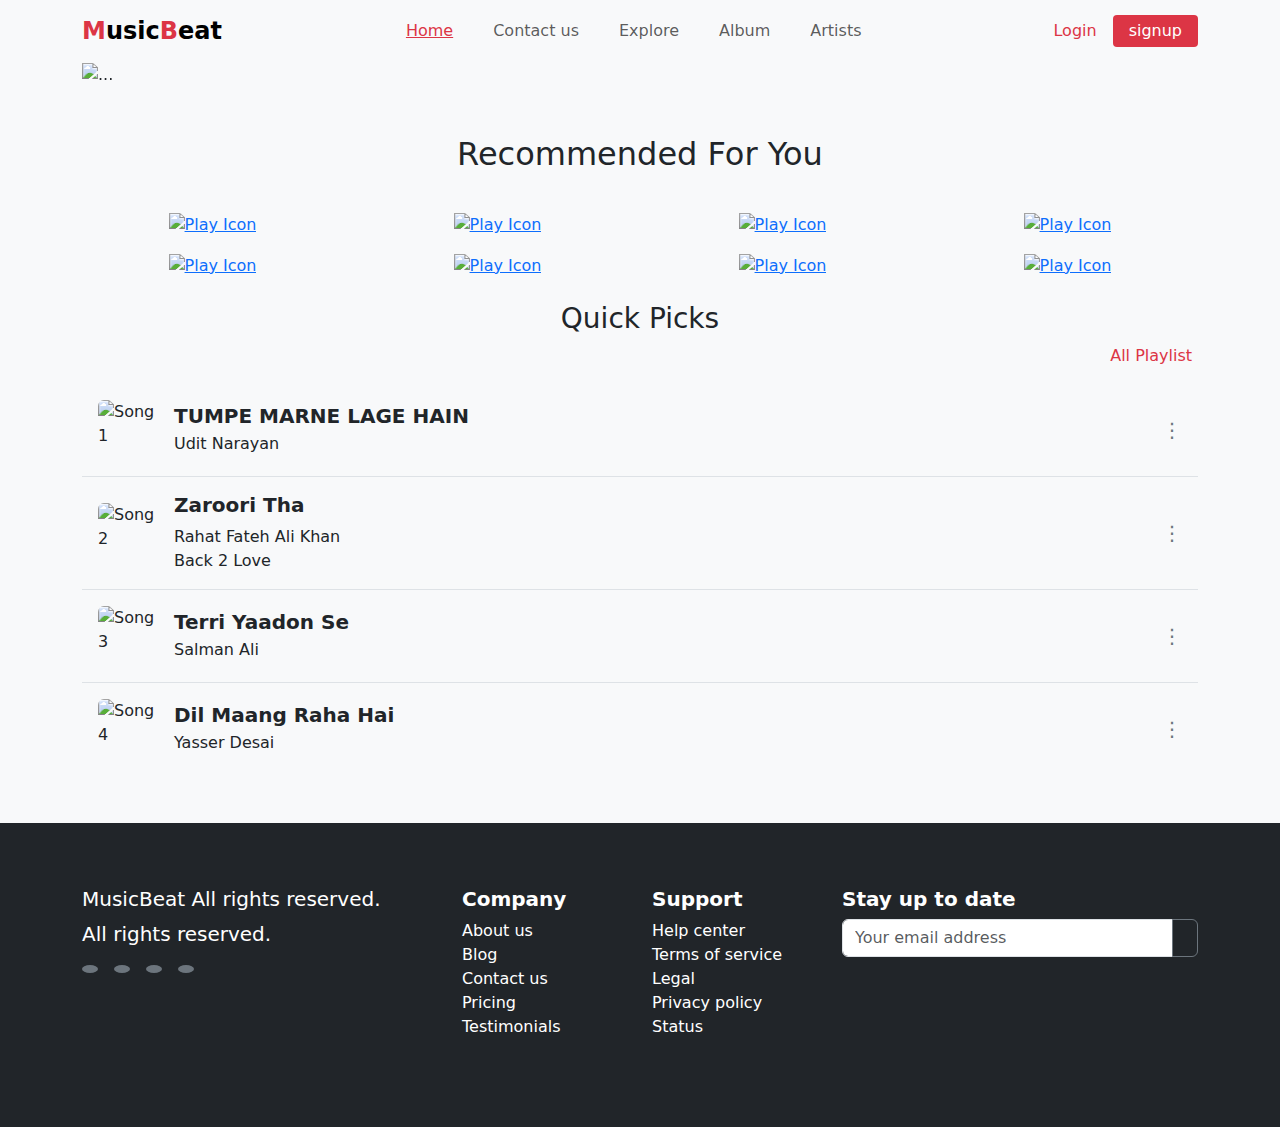
==== pages/Album/Album.htm @ 616835e8 "some changes on album page" ====
<!DOCTYPE html>
<html lang="en">

<head>
    <meta charset="UTF-8">
    <meta name="viewport" content="width=device-width, initial-scale=1.0">
    <title>MusicBeat</title>
    <link href="https://cdn.jsdelivr.net/npm/bootstrap@5.3.3/dist/css/bootstrap.min.css" rel="stylesheet"
        integrity="sha384-QWTKZyjpPEjISv5WaRU9OFeRpok6YctnYmDr5pNlyT2bRjXh0JMhjY6hW+ALEwIH" crossorigin="anonymous">
    <script src="https://cdn.jsdelivr.net/npm/bootstrap@5.3.3/dist/js/bootstrap.bundle.min.js"
        integrity="sha384-YvpcrYf0tY3lHB60NNkmXc5s9fDVZLESaAA55NDzOxhy9GkcIdslK1eN7N6jIeHz"
        crossorigin="anonymous"></script>
    <link rel="stylesheet" href="../../index.css">
    <script src="https://code.iconify.design/iconify-icon/2.1.0/iconify-icon.min.js"></script>
</head>

<body class=" bg-light">
    <nav class="navbar navbar-expand-lg navbar-light bg-light">
        <div class="container img-fluid">
            <a class="navbar-brand fw-bold fs-4" href="../../index.htm"><span class="text-danger">M</span>usic<span
                    class="text-danger">B</span>eat</a>
            <button class="navbar-toggler" type="button" data-bs-toggle="collapse" data-bs-target="#navbarNav"
                aria-controls="navbarNav" aria-expanded="false" aria-label="Toggle navigation">
                <span class="navbar-toggler-icon"></span>
            </button>
            <div class="collapse navbar-collapse" id="navbarNav">
                <ul class="navbar-nav d-flex justify-content-between m-auto">
                    <li class="me-4">
                        <a class="nav-link active text-danger text-decoration-underline" aria-current="page"
                            href="../../index.htm">Home</a>
                    </li>
                    <li class="me-4">
                        <a class="nav-link" href="../contact/contact.html">Contact us</a>
                    </li>
                    <li class="me-4">
                        <a class="nav-link" href="../Explor/Explor.htm">Explore</a>
                    </li>
                    <li class="me-4">
                        <a class="nav-link" href="../Album/Album.htm">Album</a>
                    </li>
                    <li class="me-4">
                        <a class="nav-link" href="../../artists.html">Artists</a>
                    </li>
                </ul>
                <a class="me-3 text-danger text-decoration-none" href="./pages/login/login.htm">Login</a>
                <a class="border-0 bg-danger text-white rounded-1 p-1 px-3 text-decoration-none"
                    href="../sign up/signup.htm">signup</a>
            </div>
        </div>
    </nav>
    <div id="carouselExampleSlidesOnly " class="container " data-bs-ride="carousel">
        <div class="carousel-inner">
            <div class="carousel-item active">
                <img src="../../imges/image (12).png" class=" w-100 img-fluid h-100" alt="...">
            </div>
        </div>
    </div>


    <div class="container my-3">
        <h2 class="text-center mb-4 mt-5">Recommended For You</h2>

        <div class="row rounded-5 border-4 text-center"> <!-- Video Items -->
            <div class="col-lg-3 col-md-4 col-sm-6 col-12 mt-3">
                <div class="video-container"> <a href="https://youtu.be/Xc9MrgDm7NI?si=xQ1xi1ndEG8oIZUp"
                        target="_blank"> <img src="../../imges/Frame 125.png" class="play-icon img-fluid"
                            alt="Play Icon"> </a> </div>
            </div>
            <div class="col-lg-3 col-md-4 col-sm-6 col-12 mt-3">
                <div class="video-container"> <a href="https://youtu.be/zFM55tvu5dQ?si=yUriw8_FTIZ8zJrY"
                        target="_blank"> <img src="../../imges/Frame 126.png" class="play-icon img-fluid"
                            alt="Play Icon"> </a> </div>
            </div>
            <div class="col-lg-3 col-md-4 col-sm-6 col-12 mt-3">
                <div class="video-container"> <a href="https://youtu.be/ySNvGNrd1J8?si=A-y0E4ppeQFEPXuu"
                        target="_blank"> <img src="../../imges/Frame 129.png" class="play-icon img-fluid"
                            alt="Play Icon"> </a> </div>
            </div>
            <div class="col-lg-3 col-md-4 col-sm-6 col-12 mt-3">
                <div class="video-container"> <a href="https://youtu.be/Zo_w7it7IPw?si=1r92JRXuylhn9y-r"
                        target="_blank"> <img src="../../imges/Frame 130.png" class="play-icon img-fluid"
                            alt="Play Icon"> </a> </div>
            </div>
            <div class="col-lg-3 col-md-4 col-sm-6 col-12 mt-3">
                <div class="video-container"> <a href="https://youtu.be/WEQ6U8ZMGKM?si=wIHla7WNpeq_1NDS"
                        target="_blank"> <img src="../../imges/Frame 131.png" class="play-icon img-fluid"
                            alt="Play Icon"> </a> </div>
            </div>
            <div class="col-lg-3 col-md-4 col-sm-6 col-12 mt-3">
                <div class="video-container"> <a href="https://youtu.be/6QqtOJaq5Oo?si=8pt4jEth3-c5EPje"
                        target="_blank"> <img src="../../imges/Frame 132.png" class="play-icon img-fluid"
                            alt="Play Icon"> </a> </div>
            </div>
            <div class="col-lg-3 col-md-4 col-sm-6 col-12 mt-3">
                <div class="video-container"> <a href="https://youtu.be/lX3vT_Gm_HE?si=MKeW9nTJXAbjORHg"
                        target="_blank"> <img src="../../imges/Frame 133.png" class="play-icon img-fluid"
                            alt="Play Icon"> </a> </div>
            </div>
            <div class="col-lg-3 col-md-4 col-sm-6 col-12 mt-3">
                <div class="video-container"> <a href="https://youtu.be/NJYYseJfask?si=BX3scucQqu0nFDPe"
                        target="_blank"> <img src="../../imges/Frame 134.png" class="play-icon img-fluid"
                            alt="Play Icon"> </a> </div>
            </div>
        </div> <!-- Quick Picks Section -->
        <div class="container mt-4">
            <h3 class="mb-0 text-center">Quick Picks</h3>
        </div>
        <div class="text-end mt-2"> <button class="text-danger bg-light border-0 pb-3">All Playlist</button> </div>
        <!-- Music Items -->
        <div class="d-flex p-3 border-bottom align-items-center"> <img src="../../imges/image (15).png" alt="Song 1"
                class="rounded me-3" style="width: 60px; height: 60px; object-fit: cover;">
            <div>
                <h5 class="mb-1 text-dark fw-bold">TUMPE MARNE <span class="d-none d-sm-inline">LAGE HAIN</span></h5>
                <p class="mb-0 text-start">Udit Narayan</p>
            </div> <span class="fs-5 text-secondary ms-auto">⋮</span>
        </div>
        <div class="d-flex p-3 border-bottom align-items-center"> <img src="../../imges/image (17).png" alt="Song 2"
                class="rounded me-3" style="width: 60px; height: 60px; object-fit: cover;">
            <div>
                <h5 class=" fw-bold text-dark   text-start">Zaroori Tha</h5>
                <p class="mb-0 text-start">Rahat Fateh Ali Khan <br> Back 2 Love</p>
            </div> <span class="fs-5 text-secondary ms-auto">⋮</span>
        </div>
        <div class="d-flex p-3 border-bottom align-items-center"> <img src="../../imges/image (18).png" alt="Song 3"
                class="rounded me-3" style="width: 60px; height: 60px; object-fit: cover;">
            <div>
                <h5 class="mb-1 text-dark fw-bold">Terri Yaadon Se</h5>
                <p class="mb-0 text-start">Salman Ali</p>
            </div> <span class="fs-5 text-secondary ms-auto">⋮</span>
        </div>
        <div class="d-flex p-3 align-items-center"> <img src="../../imges/image (19).png" alt="Song 4"
                class="rounded me-3" style="width: 60px; height: 60px; object-fit: cover;">
            <div>
                <h5 class="mb-1 text-dark fw-bold">Dil Maang Raha Hai</h5>
                <p class="mb-0 text-start">Yasser Desai</p>
            </div> <span class="fs-5 text-secondary ms-auto">⋮</span>
        </div>

    </div>
    </div>
    <footer class="bg-dark text-white mt-5 pt-5 pb-5">
        <div class="container">
            <div class="row">

                <div class="col-md-4 col-12 mb-4">
                    <h5 class="mt-3">MusicBeat All rights reserved.</h5>
                    <p class="fs-5">All rights reserved.</p>
                    <div class="d-flex justify-content-start">
                        <a href="#" class="me-3 bg-secondary text-white p-1 px-2 rounded-circle">
                            <iconify-icon class="fs-4 mt-1" icon="ri:facebook-fill"></iconify-icon>
                        </a>
                        <a href="#" class="me-3 bg-secondary text-white p-1 px-2 rounded-circle">
                            <iconify-icon class="fs-4 mt-1" icon="ri:instagram-line"></iconify-icon>
                        </a>
                        <a href="#" class="me-3 bg-secondary text-white p-1 px-2 rounded-circle">
                            <iconify-icon class="fs-4 mt-1" icon="mdi:twitter"></iconify-icon>
                        </a>
                        <a href="#" class="me-3 bg-secondary text-white p-1 px-2 rounded-circle">
                            <iconify-icon class="fs-4 mt-1" icon="line-md:youtube-filled"></iconify-icon> </a>
                    </div>
                </div>


                <div class="col-md-2 col-12 mb-4">
                    <h5 class="mt-3 fw-bold">Company</h5>
                    <ul class="list-unstyled">
                        <li><a class="text-decoration-none text-white mt-2" ref="#" class="text-white">About us</a></li>
                        <li><a class="text-decoration-none text-white mt-2" ref="#" class="text-white">Blog</a></li>
                        <li><a class="text-decoration-none text-white mt-2" ref="#" class="text-white">Contact us</a>
                        </li>
                        <li><a class="text-decoration-none text-white mt-2" ref="#" class="text-white">Pricing</a></li>
                        <li><a class="text-decoration-none text-white mt-2" ref="#" class="text-white">Testimonials</a>
                        </li>
                    </ul>
                </div>


                <div class="col-md-2 col-12 mb-4">
                    <h5 class="mt-3 fw-bold">Support</h5>
                    <ul class="list-unstyled">
                        <li><a class="text-decoration-none text-white mt-2" ref="#" class="text-white">Help center</a>
                        </li>
                        <li><a class="text-decoration-none text-white mt-2" ref="#" class="text-white">Terms of
                                service</a></li>
                        <li><a class="text-decoration-none text-white mt-2" ref="#" class="text-white">Legal</a></li>
                        <li><a class="text-decoration-none text-white mt-2" ref="#" class="text-white">Privacy
                                policy</a></li>
                        <li><a class="text-decoration-none text-white mt-2" ref="#" class="text-white">Status</a></li>
                    </ul>
                </div>


                <div class="col-md-4 col-12 mb-4">
                    <h5 class="mt-3 fw-bold">Stay up to date</h5>
                    <div class="input-group mt-2">
                        <input type="email" class="form-control" placeholder="Your email address"
                            aria-label="Your email address">
                        <button class="btn btn-outline-secondary" type="button">
                            <iconify-icon class="fs-2 text-white" icon="mingcute:send-line"></iconify-icon>
                        </button>
                    </div>
                </div>
            </div>
        </div>
        </div>
    </footer>


</html>
</body>
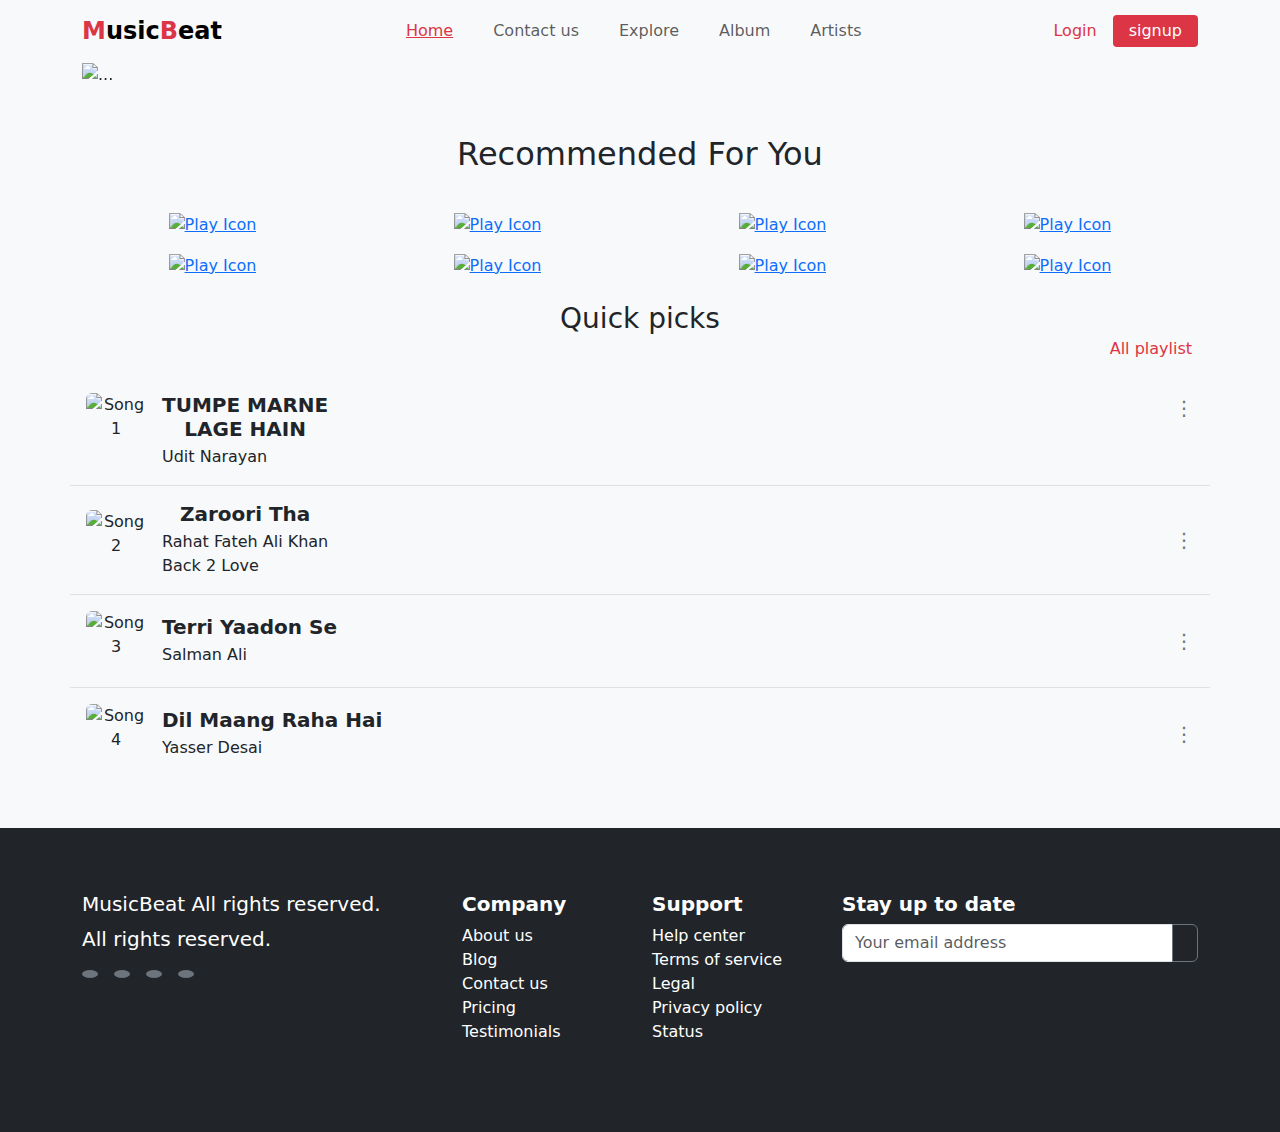
==== commit 5ae02056: "all perfact" ====
--- a/pages/Album/Album.htm
+++ b/pages/Album/Album.htm
@@ -42,7 +42,7 @@
                         <a class="nav-link" href="../../artists.html">Artists</a>
                     </li>
                 </ul>
-                <a class="me-3 text-danger text-decoration-none" href="./pages/login/login.htm">Login</a>
+                <a class="me-3 text-danger text-decoration-none" href="../login/login.html">Login</a>
                 <a class="border-0 bg-danger text-white rounded-1 p-1 px-3 text-decoration-none"
                     href="../sign up/signup.htm">signup</a>
             </div>
@@ -60,88 +60,141 @@
     <div class="container my-3">
         <h2 class="text-center mb-4 mt-5">Recommended For You</h2>
 
-        <div class="row rounded-5 border-4 text-center"> <!-- Video Items -->
-            <div class="col-lg-3 col-md-4 col-sm-6 col-12 mt-3">
-                <div class="video-container"> <a href="https://youtu.be/Xc9MrgDm7NI?si=xQ1xi1ndEG8oIZUp"
-                        target="_blank"> <img src="../../imges/Frame 125.png" class="play-icon img-fluid"
-                            alt="Play Icon"> </a> </div>
-            </div>
-            <div class="col-lg-3 col-md-4 col-sm-6 col-12 mt-3">
-                <div class="video-container"> <a href="https://youtu.be/zFM55tvu5dQ?si=yUriw8_FTIZ8zJrY"
-                        target="_blank"> <img src="../../imges/Frame 126.png" class="play-icon img-fluid"
-                            alt="Play Icon"> </a> </div>
-            </div>
-            <div class="col-lg-3 col-md-4 col-sm-6 col-12 mt-3">
-                <div class="video-container"> <a href="https://youtu.be/ySNvGNrd1J8?si=A-y0E4ppeQFEPXuu"
-                        target="_blank"> <img src="../../imges/Frame 129.png" class="play-icon img-fluid"
-                            alt="Play Icon"> </a> </div>
-            </div>
-            <div class="col-lg-3 col-md-4 col-sm-6 col-12 mt-3">
-                <div class="video-container"> <a href="https://youtu.be/Zo_w7it7IPw?si=1r92JRXuylhn9y-r"
-                        target="_blank"> <img src="../../imges/Frame 130.png" class="play-icon img-fluid"
-                            alt="Play Icon"> </a> </div>
-            </div>
-            <div class="col-lg-3 col-md-4 col-sm-6 col-12 mt-3">
-                <div class="video-container"> <a href="https://youtu.be/WEQ6U8ZMGKM?si=wIHla7WNpeq_1NDS"
-                        target="_blank"> <img src="../../imges/Frame 131.png" class="play-icon img-fluid"
-                            alt="Play Icon"> </a> </div>
-            </div>
-            <div class="col-lg-3 col-md-4 col-sm-6 col-12 mt-3">
-                <div class="video-container"> <a href="https://youtu.be/6QqtOJaq5Oo?si=8pt4jEth3-c5EPje"
-                        target="_blank"> <img src="../../imges/Frame 132.png" class="play-icon img-fluid"
-                            alt="Play Icon"> </a> </div>
-            </div>
-            <div class="col-lg-3 col-md-4 col-sm-6 col-12 mt-3">
-                <div class="video-container"> <a href="https://youtu.be/lX3vT_Gm_HE?si=MKeW9nTJXAbjORHg"
-                        target="_blank"> <img src="../../imges/Frame 133.png" class="play-icon img-fluid"
-                            alt="Play Icon"> </a> </div>
-            </div>
-            <div class="col-lg-3 col-md-4 col-sm-6 col-12 mt-3">
-                <div class="video-container"> <a href="https://youtu.be/NJYYseJfask?si=BX3scucQqu0nFDPe"
-                        target="_blank"> <img src="../../imges/Frame 134.png" class="play-icon img-fluid"
-                            alt="Play Icon"> </a> </div>
-            </div>
-        </div> <!-- Quick Picks Section -->
-        <div class="container mt-4">
-            <h3 class="mb-0 text-center">Quick Picks</h3>
-        </div>
-        <div class="text-end mt-2"> <button class="text-danger bg-light border-0 pb-3">All Playlist</button> </div>
-        <!-- Music Items -->
-        <div class="d-flex p-3 border-bottom align-items-center"> <img src="../../imges/image (15).png" alt="Song 1"
-                class="rounded me-3" style="width: 60px; height: 60px; object-fit: cover;">
-            <div>
-                <h5 class="mb-1 text-dark fw-bold">TUMPE MARNE <span class="d-none d-sm-inline">LAGE HAIN</span></h5>
-                <p class="mb-0 text-start">Udit Narayan</p>
-            </div> <span class="fs-5 text-secondary ms-auto">⋮</span>
-        </div>
-        <div class="d-flex p-3 border-bottom align-items-center"> <img src="../../imges/image (17).png" alt="Song 2"
-                class="rounded me-3" style="width: 60px; height: 60px; object-fit: cover;">
-            <div>
-                <h5 class=" fw-bold text-dark   text-start">Zaroori Tha</h5>
-                <p class="mb-0 text-start">Rahat Fateh Ali Khan <br> Back 2 Love</p>
-            </div> <span class="fs-5 text-secondary ms-auto">⋮</span>
-        </div>
-        <div class="d-flex p-3 border-bottom align-items-center"> <img src="../../imges/image (18).png" alt="Song 3"
-                class="rounded me-3" style="width: 60px; height: 60px; object-fit: cover;">
-            <div>
-                <h5 class="mb-1 text-dark fw-bold">Terri Yaadon Se</h5>
-                <p class="mb-0 text-start">Salman Ali</p>
-            </div> <span class="fs-5 text-secondary ms-auto">⋮</span>
-        </div>
-        <div class="d-flex p-3 align-items-center"> <img src="../../imges/image (19).png" alt="Song 4"
-                class="rounded me-3" style="width: 60px; height: 60px; object-fit: cover;">
-            <div>
-                <h5 class="mb-1 text-dark fw-bold">Dil Maang Raha Hai</h5>
-                <p class="mb-0 text-start">Yasser Desai</p>
-            </div> <span class="fs-5 text-secondary ms-auto">⋮</span>
-        </div>
-
-    </div>
+        <div class="row  rounded-5 border-4 text-center">
+            <div class="col-lg-3 col-md-6 col-xs-12 mt-3">
+                <div class="video-container ">
+
+                    <a href="https://youtu.be/Xc9MrgDm7NI?si=xQ1xi1ndEG8oIZUp" target="_blank">
+                        <img src="../../imges/Frame 125.png" class="play-icon" alt="Play Icon">
+                    </a>
+
+                </div>
+
+            </div>
+            <div class="col-lg-3 col-md-6 col-xs-12 mt-3 ">
+                <div class="video-container ">
+
+                    <a href="https://youtu.be/zFM55tvu5dQ?si=yUriw8_FTIZ8zJrY" target="_blank">
+                        <img src="../../imges/Frame 126.png" class="play-icon" alt="Play Icon">
+                    </a>
+
+                </div>
+
+            </div>
+            <div class="col-lg-3 col-md-6 col-xs-12 mt-3 ">
+                <div class="video-container ">
+
+                    <a href="https://youtu.be/ySNvGNrd1J8?si=A-y0E4ppeQFEPXuu" target="_blank">
+                        <img src="../../imges/Frame 129.png" class="play-icon" alt="Play Icon">
+                    </a>
+
+                </div>
+
+            </div>
+            <div class="col-lg-3 col-md-6 col-xs-12 mt-3 ">
+                <div class="video-container ">
+
+                    <a href="https://youtu.be/Zo_w7it7IPw?si=1r92JRXuylhn9y-r" target="_blank">
+                        <img src="../../imges/Frame 130.png" class="play-icon" alt="Play Icon">
+                    </a>
+                </div>
+            </div>
+            <div class="col-lg-3 col-md-6 col-xs-12 mt-3">
+                <div class="video-container ">
+
+                    <a href="https://youtu.be/WEQ6U8ZMGKM?si=wIHla7WNpeq_1NDS" target="_blank">
+                        <img src="../../imges/Frame 131.png" class="play-icon" alt="Play Icon">
+                    </a>
+
+                </div>
+
+            </div>
+            <div class="col-lg-3 col-md-6 col-xs-12 mt-3">
+                <div class="video-container ">
+
+                    <a href="https://youtu.be/6QqtOJaq5Oo?si=8pt4jEth3-c5EPje" target="_blank">
+                        <img src="../../imges/Frame 132.png" class="play-icon" alt="Play Icon">
+                    </a>
+
+                </div>
+
+            </div>
+            <div class="col-lg-3 col-md-6 col-xs-12 mt-3">
+                <div class="video-container ">
+
+                    <a href="https://youtu.be/lX3vT_Gm_HE?si=MKeW9nTJXAbjORHg" target="_blank">
+                        <img src="../../imges/Frame 133.png" class="play-icon" alt="Play Icon">
+                    </a>
+
+                </div>
+
+            </div>
+            <div class="col-lg-3 col-md-6 col-xs-12 mt-3">
+                <div class="video-container ">
+
+                    <a href="https://youtu.be/NJYYseJfask?si=BX3scucQqu0nFDPe" target="_blank">
+                        <img src="../../imges/Frame 134.png" class="play-icon" alt="Play Icon">
+                    </a>
+
+                </div>
+
+            </div>
+            <div class="container mt-4">
+                <h3 class="mb-0 text-center ">Quick picks</h3>
+            </div>
+            <div class="col text-end d-none d-sm-block">
+                <button class="text-danger bg-light border-0 pb-3" style="margin-top: 1px;">All playlist</button>
+            </div>
+            <!-- Music Item 1 -->
+            <div class="d-flex  p-3 border-bottom">
+                <img src="../../imges/image (15).png" alt="Song 1" class="rounded me-3"
+                    style="width: 60px; height: 60px; object-fit: cover;">
+                <div class="">
+                    <h5 class="mb-1 text-dark fw-bold">TUMPE MARNE <span class="d-none d-sm-block">LAGE HAIN</span></h5>
+                    <p class="mb-0 text-start ">Udit Narayan</p>
+                </div>
+                <span class="fs-5 text-secondary ms-auto">⋮</span>
+            </div>
+
+            <!-- Music Item 2 -->
+            <div class="d-flex align-items-center p-3 border-bottom">
+                <img src="../../imges/image (17).png" alt="Song 2" class="rounded me-3"
+                    style="width: 60px; height: 60px; object-fit: cover;">
+                <div class="">
+                    <h5 class="mb-1 text-dark fw-bold">Zaroori Tha</h5>
+                    <p class="mb-0 text-start">Rahat Fateh Ali Khan <br> Back 2 Love</p>
+                </div>
+                <span class="fs-5 text-secondary  ms-auto">⋮</span>
+            </div>
+
+            <!-- Music Item 3 -->
+            <div class="d-flex align-items-center p-3 border-bottom">
+                <img src="../../imges/image (18).png" alt="Song 3" class="rounded me-3"
+                    style="width: 60px; height: 60px; object-fit: cover;">
+                <div class="">
+                    <h5 class="mb-1 text-dark fw-bold">Terri Yaadon Se</h5>
+                    <p class="mb-0 text-start">Salman Ali</p>
+                </div>
+                <span class="fs-5 text-secondary ms-auto">⋮</span>
+            </div>
+
+            <!-- Music Item 4 -->
+            <div class="d-flex align-items-center p-3">
+                <img src="../../imges/image (19).png" alt="Song 4" class="rounded me-3"
+                    style="width: 60px; height: 60px; object-fit: cover;">
+                <div class="">
+                    <h5 class="mb-1 text-dark fw-bold">Dil Maang Raha Hai</h5>
+                    <p class="mb-0 text-start">Yasser Desai</p>
+                </div>
+                <span class="fs-5 text-secondary  ms-auto">⋮</span>
+            </div>
+
+        </div>
     </div>
     <footer class="bg-dark text-white mt-5 pt-5 pb-5">
         <div class="container">
             <div class="row">
-
+              
                 <div class="col-md-4 col-12 mb-4">
                     <h5 class="mt-3">MusicBeat All rights reserved.</h5>
                     <p class="fs-5">All rights reserved.</p>
@@ -156,54 +209,48 @@
                             <iconify-icon class="fs-4 mt-1" icon="mdi:twitter"></iconify-icon>
                         </a>
                         <a href="#" class="me-3 bg-secondary text-white p-1 px-2 rounded-circle">
-                            <iconify-icon class="fs-4 mt-1" icon="line-md:youtube-filled"></iconify-icon> </a>
+                            <iconify-icon class="fs-4 mt-1" icon="line-md:youtube-filled"></iconify-icon>                        </a>
                     </div>
                 </div>
-
-
+      
+              
                 <div class="col-md-2 col-12 mb-4">
                     <h5 class="mt-3 fw-bold">Company</h5>
                     <ul class="list-unstyled">
-                        <li><a class="text-decoration-none text-white mt-2" ref="#" class="text-white">About us</a></li>
-                        <li><a class="text-decoration-none text-white mt-2" ref="#" class="text-white">Blog</a></li>
-                        <li><a class="text-decoration-none text-white mt-2" ref="#" class="text-white">Contact us</a>
-                        </li>
-                        <li><a class="text-decoration-none text-white mt-2" ref="#" class="text-white">Pricing</a></li>
-                        <li><a class="text-decoration-none text-white mt-2" ref="#" class="text-white">Testimonials</a>
-                        </li>
+                        <li><a class="text-decoration-none text-white mt-2"ref="#" class="text-white">About us</a></li>
+                        <li><a class="text-decoration-none text-white mt-2"ref="#" class="text-white">Blog</a></li>
+                        <li><a class="text-decoration-none text-white mt-2"ref="#" class="text-white">Contact us</a></li>
+                        <li><a class="text-decoration-none text-white mt-2"ref="#" class="text-white">Pricing</a></li>
+                        <li><a class="text-decoration-none text-white mt-2"ref="#" class="text-white">Testimonials</a></li>
                     </ul>
                 </div>
-
-
+      
+               
                 <div class="col-md-2 col-12 mb-4">
                     <h5 class="mt-3 fw-bold">Support</h5>
                     <ul class="list-unstyled">
-                        <li><a class="text-decoration-none text-white mt-2" ref="#" class="text-white">Help center</a>
-                        </li>
-                        <li><a class="text-decoration-none text-white mt-2" ref="#" class="text-white">Terms of
-                                service</a></li>
-                        <li><a class="text-decoration-none text-white mt-2" ref="#" class="text-white">Legal</a></li>
-                        <li><a class="text-decoration-none text-white mt-2" ref="#" class="text-white">Privacy
-                                policy</a></li>
-                        <li><a class="text-decoration-none text-white mt-2" ref="#" class="text-white">Status</a></li>
+                        <li><a class="text-decoration-none text-white mt-2"ref="#" class="text-white">Help center</a></li>
+                        <li><a class="text-decoration-none text-white mt-2"ref="#" class="text-white">Terms of service</a></li>
+                        <li><a class="text-decoration-none text-white mt-2"ref="#" class="text-white">Legal</a></li>
+                        <li><a class="text-decoration-none text-white mt-2"ref="#" class="text-white">Privacy policy</a></li>
+                        <li><a class="text-decoration-none text-white mt-2"ref="#" class="text-white">Status</a></li>
                     </ul>
                 </div>
-
-
+      
+              
                 <div class="col-md-4 col-12 mb-4">
                     <h5 class="mt-3 fw-bold">Stay up to date</h5>
                     <div class="input-group mt-2">
-                        <input type="email" class="form-control" placeholder="Your email address"
-                            aria-label="Your email address">
+                        <input type="email" class="form-control" placeholder="Your email address" aria-label="Your email address">
                         <button class="btn btn-outline-secondary" type="button">
                             <iconify-icon class="fs-2 text-white" icon="mingcute:send-line"></iconify-icon>
                         </button>
                     </div>
-                </div>
-            </div>
-        </div>
-        </div>
-    </footer>
+                    </div>
+                </div>
+            </div>
+        </div>
+      </footer>
 
 
 </html>
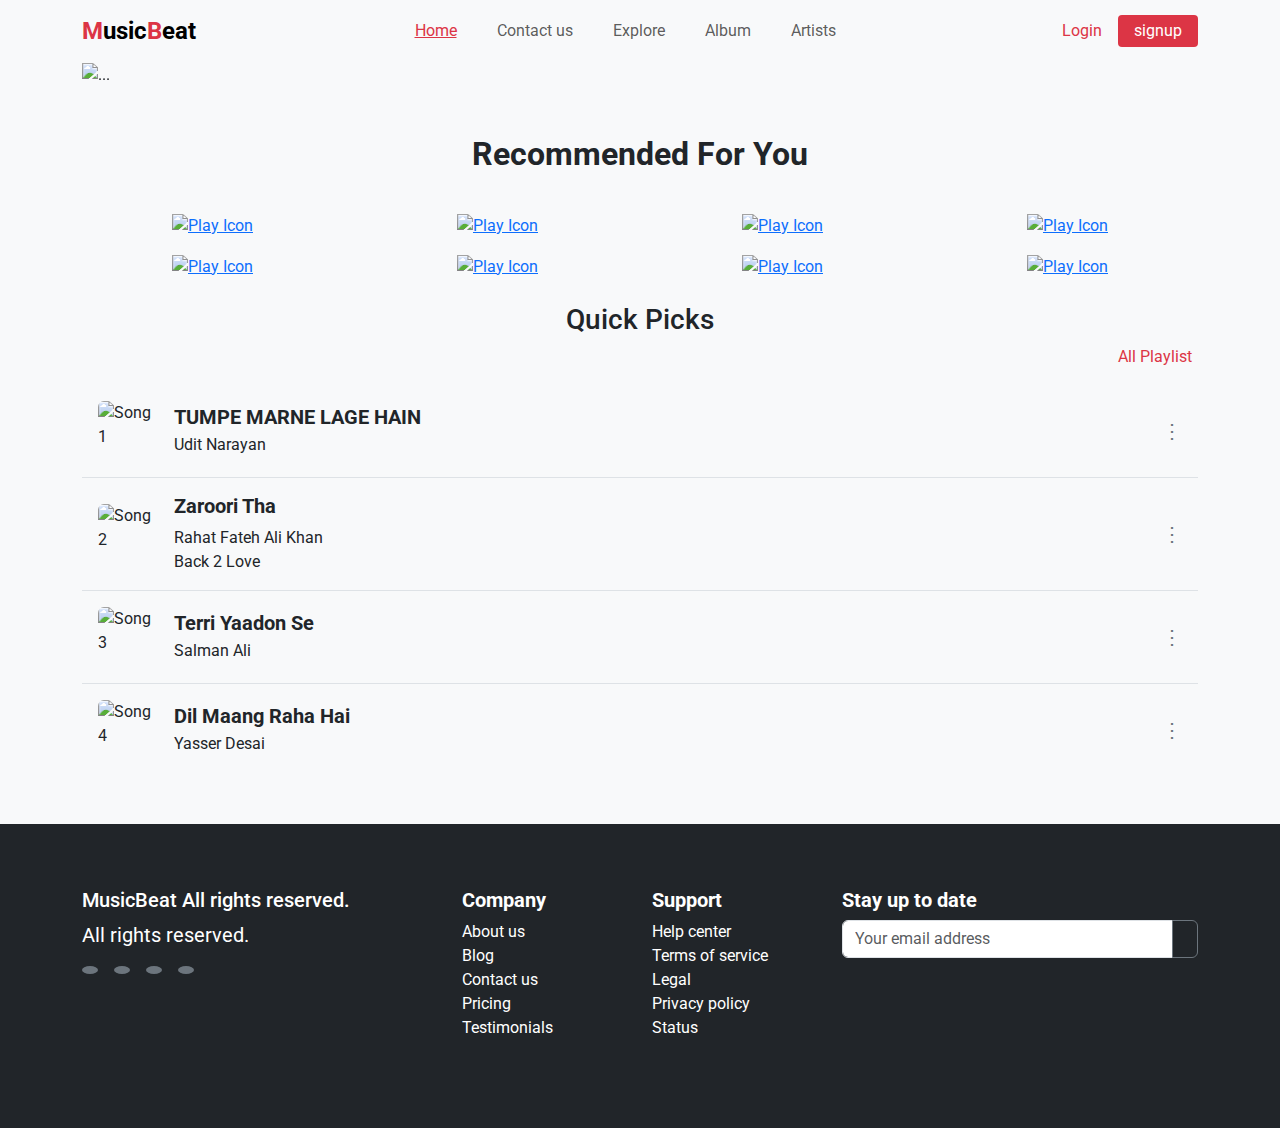
==== commit 53e381ab: "Resolved merge conflicts" ====
--- a/pages/Album/Album.htm
+++ b/pages/Album/Album.htm
@@ -60,141 +60,88 @@
     <div class="container my-3">
         <h2 class="text-center mb-4 mt-5">Recommended For You</h2>
 
-        <div class="row  rounded-5 border-4 text-center">
-            <div class="col-lg-3 col-md-6 col-xs-12 mt-3">
-                <div class="video-container ">
-
-                    <a href="https://youtu.be/Xc9MrgDm7NI?si=xQ1xi1ndEG8oIZUp" target="_blank">
-                        <img src="../../imges/Frame 125.png" class="play-icon" alt="Play Icon">
-                    </a>
-
-                </div>
-
-            </div>
-            <div class="col-lg-3 col-md-6 col-xs-12 mt-3 ">
-                <div class="video-container ">
-
-                    <a href="https://youtu.be/zFM55tvu5dQ?si=yUriw8_FTIZ8zJrY" target="_blank">
-                        <img src="../../imges/Frame 126.png" class="play-icon" alt="Play Icon">
-                    </a>
-
-                </div>
-
-            </div>
-            <div class="col-lg-3 col-md-6 col-xs-12 mt-3 ">
-                <div class="video-container ">
-
-                    <a href="https://youtu.be/ySNvGNrd1J8?si=A-y0E4ppeQFEPXuu" target="_blank">
-                        <img src="../../imges/Frame 129.png" class="play-icon" alt="Play Icon">
-                    </a>
-
-                </div>
-
-            </div>
-            <div class="col-lg-3 col-md-6 col-xs-12 mt-3 ">
-                <div class="video-container ">
-
-                    <a href="https://youtu.be/Zo_w7it7IPw?si=1r92JRXuylhn9y-r" target="_blank">
-                        <img src="../../imges/Frame 130.png" class="play-icon" alt="Play Icon">
-                    </a>
-                </div>
-            </div>
-            <div class="col-lg-3 col-md-6 col-xs-12 mt-3">
-                <div class="video-container ">
-
-                    <a href="https://youtu.be/WEQ6U8ZMGKM?si=wIHla7WNpeq_1NDS" target="_blank">
-                        <img src="../../imges/Frame 131.png" class="play-icon" alt="Play Icon">
-                    </a>
-
-                </div>
-
-            </div>
-            <div class="col-lg-3 col-md-6 col-xs-12 mt-3">
-                <div class="video-container ">
-
-                    <a href="https://youtu.be/6QqtOJaq5Oo?si=8pt4jEth3-c5EPje" target="_blank">
-                        <img src="../../imges/Frame 132.png" class="play-icon" alt="Play Icon">
-                    </a>
-
-                </div>
-
-            </div>
-            <div class="col-lg-3 col-md-6 col-xs-12 mt-3">
-                <div class="video-container ">
-
-                    <a href="https://youtu.be/lX3vT_Gm_HE?si=MKeW9nTJXAbjORHg" target="_blank">
-                        <img src="../../imges/Frame 133.png" class="play-icon" alt="Play Icon">
-                    </a>
-
-                </div>
-
-            </div>
-            <div class="col-lg-3 col-md-6 col-xs-12 mt-3">
-                <div class="video-container ">
-
-                    <a href="https://youtu.be/NJYYseJfask?si=BX3scucQqu0nFDPe" target="_blank">
-                        <img src="../../imges/Frame 134.png" class="play-icon" alt="Play Icon">
-                    </a>
-
-                </div>
-
-            </div>
-            <div class="container mt-4">
-                <h3 class="mb-0 text-center ">Quick picks</h3>
-            </div>
-            <div class="col text-end d-none d-sm-block">
-                <button class="text-danger bg-light border-0 pb-3" style="margin-top: 1px;">All playlist</button>
-            </div>
-            <!-- Music Item 1 -->
-            <div class="d-flex  p-3 border-bottom">
-                <img src="../../imges/image (15).png" alt="Song 1" class="rounded me-3"
-                    style="width: 60px; height: 60px; object-fit: cover;">
-                <div class="">
-                    <h5 class="mb-1 text-dark fw-bold">TUMPE MARNE <span class="d-none d-sm-block">LAGE HAIN</span></h5>
-                    <p class="mb-0 text-start ">Udit Narayan</p>
-                </div>
-                <span class="fs-5 text-secondary ms-auto">⋮</span>
-            </div>
-
-            <!-- Music Item 2 -->
-            <div class="d-flex align-items-center p-3 border-bottom">
-                <img src="../../imges/image (17).png" alt="Song 2" class="rounded me-3"
-                    style="width: 60px; height: 60px; object-fit: cover;">
-                <div class="">
-                    <h5 class="mb-1 text-dark fw-bold">Zaroori Tha</h5>
-                    <p class="mb-0 text-start">Rahat Fateh Ali Khan <br> Back 2 Love</p>
-                </div>
-                <span class="fs-5 text-secondary  ms-auto">⋮</span>
-            </div>
-
-            <!-- Music Item 3 -->
-            <div class="d-flex align-items-center p-3 border-bottom">
-                <img src="../../imges/image (18).png" alt="Song 3" class="rounded me-3"
-                    style="width: 60px; height: 60px; object-fit: cover;">
-                <div class="">
-                    <h5 class="mb-1 text-dark fw-bold">Terri Yaadon Se</h5>
-                    <p class="mb-0 text-start">Salman Ali</p>
-                </div>
-                <span class="fs-5 text-secondary ms-auto">⋮</span>
-            </div>
-
-            <!-- Music Item 4 -->
-            <div class="d-flex align-items-center p-3">
-                <img src="../../imges/image (19).png" alt="Song 4" class="rounded me-3"
-                    style="width: 60px; height: 60px; object-fit: cover;">
-                <div class="">
-                    <h5 class="mb-1 text-dark fw-bold">Dil Maang Raha Hai</h5>
-                    <p class="mb-0 text-start">Yasser Desai</p>
-                </div>
-                <span class="fs-5 text-secondary  ms-auto">⋮</span>
-            </div>
-
-        </div>
+        <div class="row rounded-5 border-4 text-center"> <!-- Video Items -->
+            <div class="col-lg-3 col-md-4 col-sm-6 col-12 mt-3">
+                <div class="video-container"> <a href="https://youtu.be/Xc9MrgDm7NI?si=xQ1xi1ndEG8oIZUp"
+                        target="_blank"> <img src="../../imges/Frame 125.png" class="play-icon img-fluid"
+                            alt="Play Icon"> </a> </div>
+            </div>
+            <div class="col-lg-3 col-md-4 col-sm-6 col-12 mt-3">
+                <div class="video-container"> <a href="https://youtu.be/zFM55tvu5dQ?si=yUriw8_FTIZ8zJrY"
+                        target="_blank"> <img src="../../imges/Frame 126.png" class="play-icon img-fluid"
+                            alt="Play Icon"> </a> </div>
+            </div>
+            <div class="col-lg-3 col-md-4 col-sm-6 col-12 mt-3">
+                <div class="video-container"> <a href="https://youtu.be/ySNvGNrd1J8?si=A-y0E4ppeQFEPXuu"
+                        target="_blank"> <img src="../../imges/Frame 129.png" class="play-icon img-fluid"
+                            alt="Play Icon"> </a> </div>
+            </div>
+            <div class="col-lg-3 col-md-4 col-sm-6 col-12 mt-3">
+                <div class="video-container"> <a href="https://youtu.be/Zo_w7it7IPw?si=1r92JRXuylhn9y-r"
+                        target="_blank"> <img src="../../imges/Frame 130.png" class="play-icon img-fluid"
+                            alt="Play Icon"> </a> </div>
+            </div>
+            <div class="col-lg-3 col-md-4 col-sm-6 col-12 mt-3">
+                <div class="video-container"> <a href="https://youtu.be/WEQ6U8ZMGKM?si=wIHla7WNpeq_1NDS"
+                        target="_blank"> <img src="../../imges/Frame 131.png" class="play-icon img-fluid"
+                            alt="Play Icon"> </a> </div>
+            </div>
+            <div class="col-lg-3 col-md-4 col-sm-6 col-12 mt-3">
+                <div class="video-container"> <a href="https://youtu.be/6QqtOJaq5Oo?si=8pt4jEth3-c5EPje"
+                        target="_blank"> <img src="../../imges/Frame 132.png" class="play-icon img-fluid"
+                            alt="Play Icon"> </a> </div>
+            </div>
+            <div class="col-lg-3 col-md-4 col-sm-6 col-12 mt-3">
+                <div class="video-container"> <a href="https://youtu.be/lX3vT_Gm_HE?si=MKeW9nTJXAbjORHg"
+                        target="_blank"> <img src="../../imges/Frame 133.png" class="play-icon img-fluid"
+                            alt="Play Icon"> </a> </div>
+            </div>
+            <div class="col-lg-3 col-md-4 col-sm-6 col-12 mt-3">
+                <div class="video-container"> <a href="https://youtu.be/NJYYseJfask?si=BX3scucQqu0nFDPe"
+                        target="_blank"> <img src="../../imges/Frame 134.png" class="play-icon img-fluid"
+                            alt="Play Icon"> </a> </div>
+            </div>
+        </div> <!-- Quick Picks Section -->
+        <div class="container mt-4">
+            <h3 class="mb-0 text-center">Quick Picks</h3>
+        </div>
+        <div class="text-end mt-2"> <button class="text-danger bg-light border-0 pb-3">All Playlist</button> </div>
+        <!-- Music Items -->
+        <div class="d-flex p-3 border-bottom align-items-center"> <img src="../../imges/image (15).png" alt="Song 1"
+                class="rounded me-3" style="width: 60px; height: 60px; object-fit: cover;">
+            <div>
+                <h5 class="mb-1 text-dark fw-bold">TUMPE MARNE <span class="d-none d-sm-inline">LAGE HAIN</span></h5>
+                <p class="mb-0 text-start">Udit Narayan</p>
+            </div> <span class="fs-5 text-secondary ms-auto">⋮</span>
+        </div>
+        <div class="d-flex p-3 border-bottom align-items-center"> <img src="../../imges/image (17).png" alt="Song 2"
+                class="rounded me-3" style="width: 60px; height: 60px; object-fit: cover;">
+            <div>
+                <h5 class=" fw-bold text-dark   text-start">Zaroori Tha</h5>
+                <p class="mb-0 text-start">Rahat Fateh Ali Khan <br> Back 2 Love</p>
+            </div> <span class="fs-5 text-secondary ms-auto">⋮</span>
+        </div>
+        <div class="d-flex p-3 border-bottom align-items-center"> <img src="../../imges/image (18).png" alt="Song 3"
+                class="rounded me-3" style="width: 60px; height: 60px; object-fit: cover;">
+            <div>
+                <h5 class="mb-1 text-dark fw-bold">Terri Yaadon Se</h5>
+                <p class="mb-0 text-start">Salman Ali</p>
+            </div> <span class="fs-5 text-secondary ms-auto">⋮</span>
+        </div>
+        <div class="d-flex p-3 align-items-center"> <img src="../../imges/image (19).png" alt="Song 4"
+                class="rounded me-3" style="width: 60px; height: 60px; object-fit: cover;">
+            <div>
+                <h5 class="mb-1 text-dark fw-bold">Dil Maang Raha Hai</h5>
+                <p class="mb-0 text-start">Yasser Desai</p>
+            </div> <span class="fs-5 text-secondary ms-auto">⋮</span>
+        </div>
+
+    </div>
     </div>
     <footer class="bg-dark text-white mt-5 pt-5 pb-5">
         <div class="container">
             <div class="row">
-              
+
                 <div class="col-md-4 col-12 mb-4">
                     <h5 class="mt-3">MusicBeat All rights reserved.</h5>
                     <p class="fs-5">All rights reserved.</p>
@@ -209,48 +156,54 @@
                             <iconify-icon class="fs-4 mt-1" icon="mdi:twitter"></iconify-icon>
                         </a>
                         <a href="#" class="me-3 bg-secondary text-white p-1 px-2 rounded-circle">
-                            <iconify-icon class="fs-4 mt-1" icon="line-md:youtube-filled"></iconify-icon>                        </a>
+                            <iconify-icon class="fs-4 mt-1" icon="line-md:youtube-filled"></iconify-icon> </a>
                     </div>
                 </div>
-      
-              
+
+
                 <div class="col-md-2 col-12 mb-4">
                     <h5 class="mt-3 fw-bold">Company</h5>
                     <ul class="list-unstyled">
-                        <li><a class="text-decoration-none text-white mt-2"ref="#" class="text-white">About us</a></li>
-                        <li><a class="text-decoration-none text-white mt-2"ref="#" class="text-white">Blog</a></li>
-                        <li><a class="text-decoration-none text-white mt-2"ref="#" class="text-white">Contact us</a></li>
-                        <li><a class="text-decoration-none text-white mt-2"ref="#" class="text-white">Pricing</a></li>
-                        <li><a class="text-decoration-none text-white mt-2"ref="#" class="text-white">Testimonials</a></li>
+                        <li><a class="text-decoration-none text-white mt-2" ref="#" class="text-white">About us</a></li>
+                        <li><a class="text-decoration-none text-white mt-2" ref="#" class="text-white">Blog</a></li>
+                        <li><a class="text-decoration-none text-white mt-2" ref="#" class="text-white">Contact us</a>
+                        </li>
+                        <li><a class="text-decoration-none text-white mt-2" ref="#" class="text-white">Pricing</a></li>
+                        <li><a class="text-decoration-none text-white mt-2" ref="#" class="text-white">Testimonials</a>
+                        </li>
                     </ul>
                 </div>
-      
-               
+
+
                 <div class="col-md-2 col-12 mb-4">
                     <h5 class="mt-3 fw-bold">Support</h5>
                     <ul class="list-unstyled">
-                        <li><a class="text-decoration-none text-white mt-2"ref="#" class="text-white">Help center</a></li>
-                        <li><a class="text-decoration-none text-white mt-2"ref="#" class="text-white">Terms of service</a></li>
-                        <li><a class="text-decoration-none text-white mt-2"ref="#" class="text-white">Legal</a></li>
-                        <li><a class="text-decoration-none text-white mt-2"ref="#" class="text-white">Privacy policy</a></li>
-                        <li><a class="text-decoration-none text-white mt-2"ref="#" class="text-white">Status</a></li>
+                        <li><a class="text-decoration-none text-white mt-2" ref="#" class="text-white">Help center</a>
+                        </li>
+                        <li><a class="text-decoration-none text-white mt-2" ref="#" class="text-white">Terms of
+                                service</a></li>
+                        <li><a class="text-decoration-none text-white mt-2" ref="#" class="text-white">Legal</a></li>
+                        <li><a class="text-decoration-none text-white mt-2" ref="#" class="text-white">Privacy
+                                policy</a></li>
+                        <li><a class="text-decoration-none text-white mt-2" ref="#" class="text-white">Status</a></li>
                     </ul>
                 </div>
-      
-              
+
+
                 <div class="col-md-4 col-12 mb-4">
                     <h5 class="mt-3 fw-bold">Stay up to date</h5>
                     <div class="input-group mt-2">
-                        <input type="email" class="form-control" placeholder="Your email address" aria-label="Your email address">
+                        <input type="email" class="form-control" placeholder="Your email address"
+                            aria-label="Your email address">
                         <button class="btn btn-outline-secondary" type="button">
                             <iconify-icon class="fs-2 text-white" icon="mingcute:send-line"></iconify-icon>
                         </button>
                     </div>
-                    </div>
-                </div>
-            </div>
-        </div>
-      </footer>
+                </div>
+            </div>
+        </div>
+        </div>
+    </footer>
 
 
 </html>
--- a/index.css
+++ b/index.css
@@ -0,0 +1,90 @@
+@import url('https://fonts.googleapis.com/css2?family=NTR&family=Roboto:ital,wght@0,100;0,300;0,400;0,500;0,700;0,900;1,100;1,300;1,400;1,500;1,700;1,900&display=swap');
+* {
+  font-family: "Roboto", sans-serif;
+}
+
+body {
+    font-family: Arial, sans-serif;
+    margin: 0;
+    padding: 0;
+    background-color: #f9f9f9;
+}
+.card {
+    border: 2px solid #f33b3b;
+    border-radius: 8px;
+}
+.card img {
+    width: 70%;
+    height: auto;
+    display: block;
+    margin: 0 auto;
+    padding-top: 15px;
+    border-radius: 20px;
+}
+.card img:hover {
+    transform: translateY(-10px);
+}
+h1 {
+    margin-bottom: 30px;
+}
+.song-item {
+    transition: transform 0.3s;
+}
+.song-item:hover {
+    transform: translateY(-10px);
+}
+.song-item img {
+    height: 80px;
+}
+
+.song-title {
+    font-weight: bold;
+    font-size: 18px;
+}
+.song-description {
+    margin-top: 5px;
+    font-size: 13px;
+    color: #555;
+}
+.album-cards img {
+    height: 370px;
+    object-fit: cover;
+    padding: 39px;
+    border-radius: 70px;
+}
+.album-cards img:hover {
+    transform: translateY(-10px);
+    transition: transform 0.3s;
+}
+h2 {
+    font-weight: bold;
+}
+.carousel-control-prev-icon,
+.carousel-control-next-icon {
+    background-color: black;
+}
+@media (max-width: 768px) {
+    .album-carousel img {
+        margin-right: 20px; 
+    }
+}
+@media (max-width: 576px) {
+    .album-carousel img {
+        margin-right: 20px; 
+    }
+}
+.song-img {
+    width: 50px;
+    height: 50px;
+    object-fit: cover;
+    border-radius: 5px;
+}
+.song-info {
+    flex-grow: 1;
+}
+.song-title {
+    font-weight: bold;
+}
+.quick-picks {
+    padding: 20px;
+}
